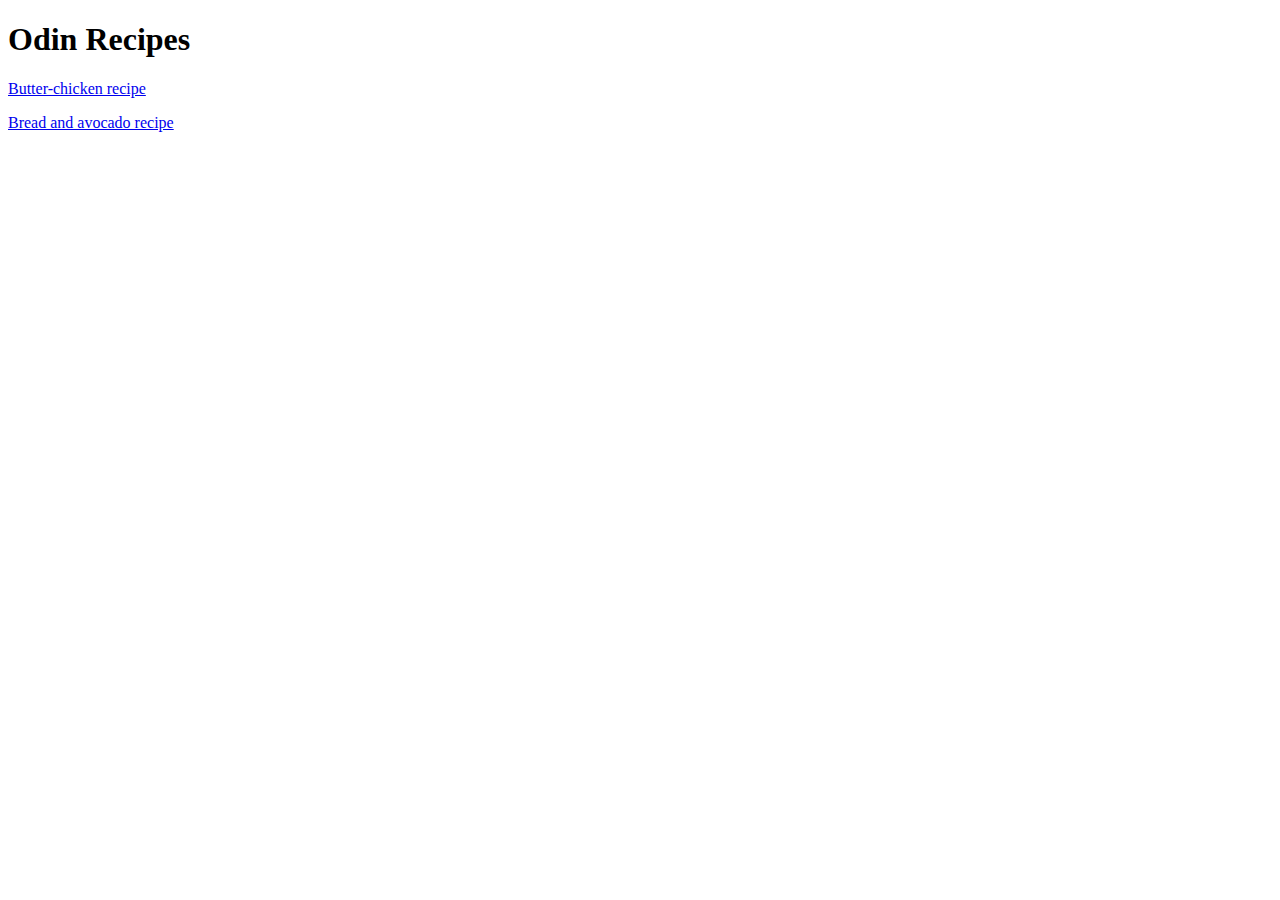
==== index.html @ 868f82ba "Add bread and avocado recipe link to index page" ====
<!DOCTYPE html>
<html lang="en">

<head>
    <meta charset="UTF-8">
    <title>Document</title>
</head>

<body>
    <h1>Odin Recipes</h1>
   <p><a href="./recipes/butter-chicken.html" target="_blank" rel="noopener noreferrer">Butter-chicken recipe</a></p>

   <p><a href="./recipes/bread-and-avo.html" target="_blank" rel="noopener noreferrer">Bread and avocado recipe</a></p>
    
</body>
</html>
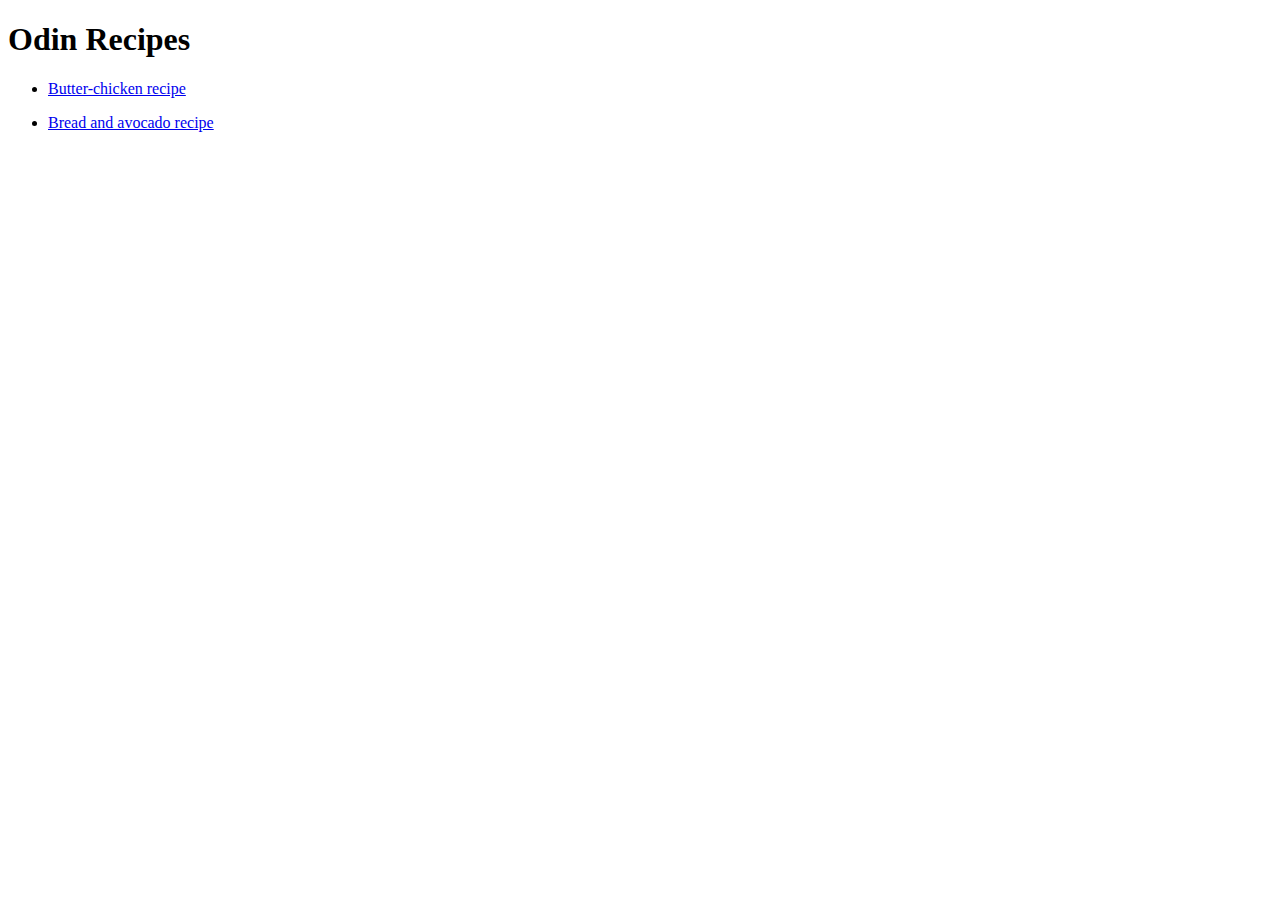
==== commit d2190e2b: "List recipes in index in bullet points" ====
--- a/index.html
+++ b/index.html
@@ -3,14 +3,19 @@
 
 <head>
     <meta charset="UTF-8">
-    <title>Document</title>
+    <title>Index</title>
 </head>
 
 <body>
     <h1>Odin Recipes</h1>
-   <p><a href="./recipes/butter-chicken.html" target="_blank" rel="noopener noreferrer">Butter-chicken recipe</a></p>
+   
+        <ul>
+            
+            <li><p><a href="./recipes/butter-chicken.html" target="_blank" rel="noopener noreferrer">Butter-chicken recipe</a></p></li>
 
-   <p><a href="./recipes/bread-and-avo.html" target="_blank" rel="noopener noreferrer">Bread and avocado recipe</a></p>
+            <li><p><a href="./recipes/bread-and-avo.html" target="_blank" rel="noopener noreferrer">Bread and avocado recipe</a></p></li>
+
+        </ul>
     
 </body>
 </html>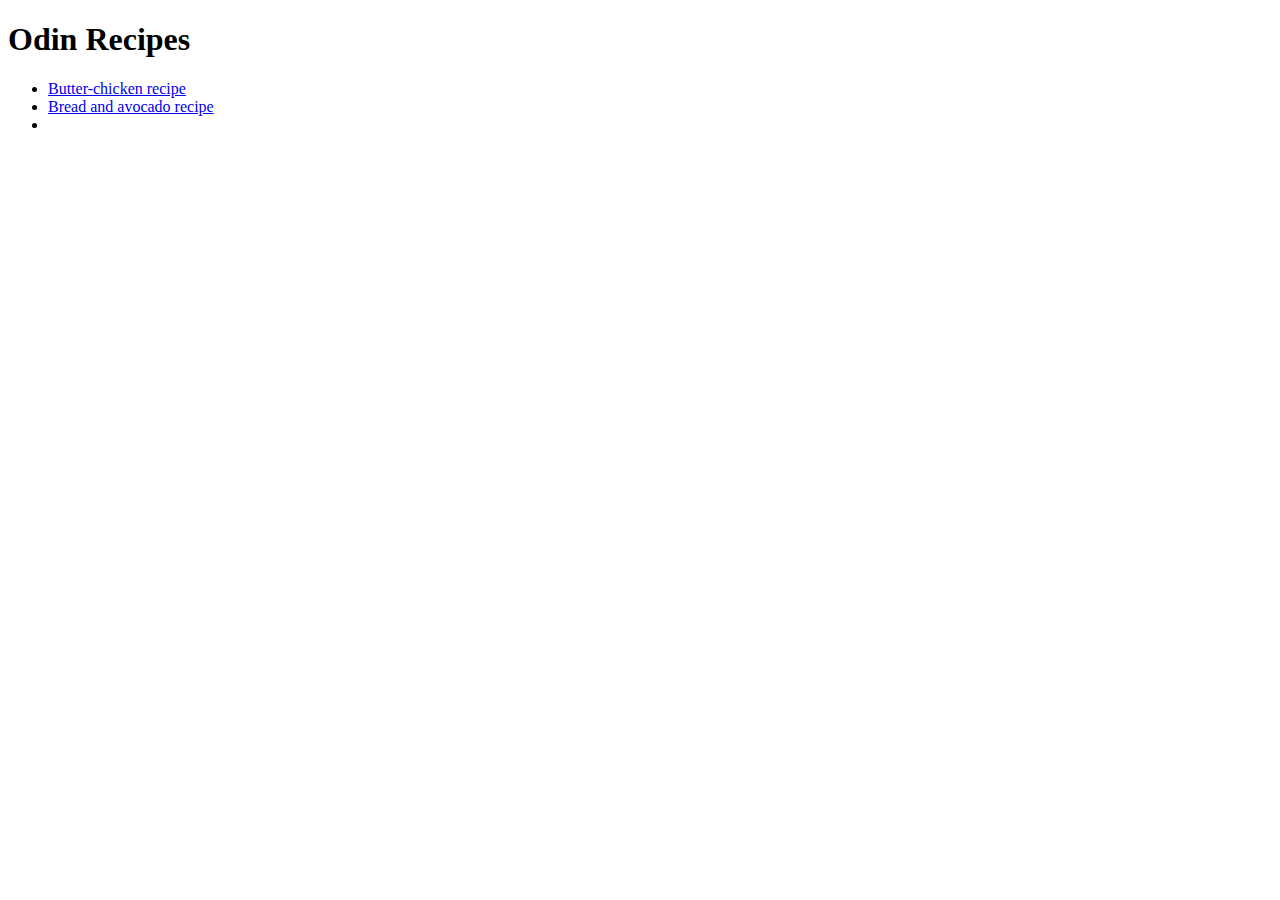
==== commit a7279902: "Add pancakes.html to index page" ====
--- a/index.html
+++ b/index.html
@@ -11,9 +11,12 @@
    
         <ul>
             
-            <li><p><a href="./recipes/butter-chicken.html" target="_blank" rel="noopener noreferrer">Butter-chicken recipe</a></p></li>
+            <li><a href="./recipes/butter-chicken.html" target="_blank" rel="noopener noreferrer">Butter-chicken recipe</a></li>
 
-            <li><p><a href="./recipes/bread-and-avo.html" target="_blank" rel="noopener noreferrer">Bread and avocado recipe</a></p></li>
+            <li><a href="./recipes/bread-and-avo.html" target="_blank" rel="noopener noreferrer">Bread and avocado recipe</a></li>
+
+            <li><a href="./images/pancakes.jpg" target="_blank" rel="noopener noreferrer"></a></li>
+
 
         </ul>
     
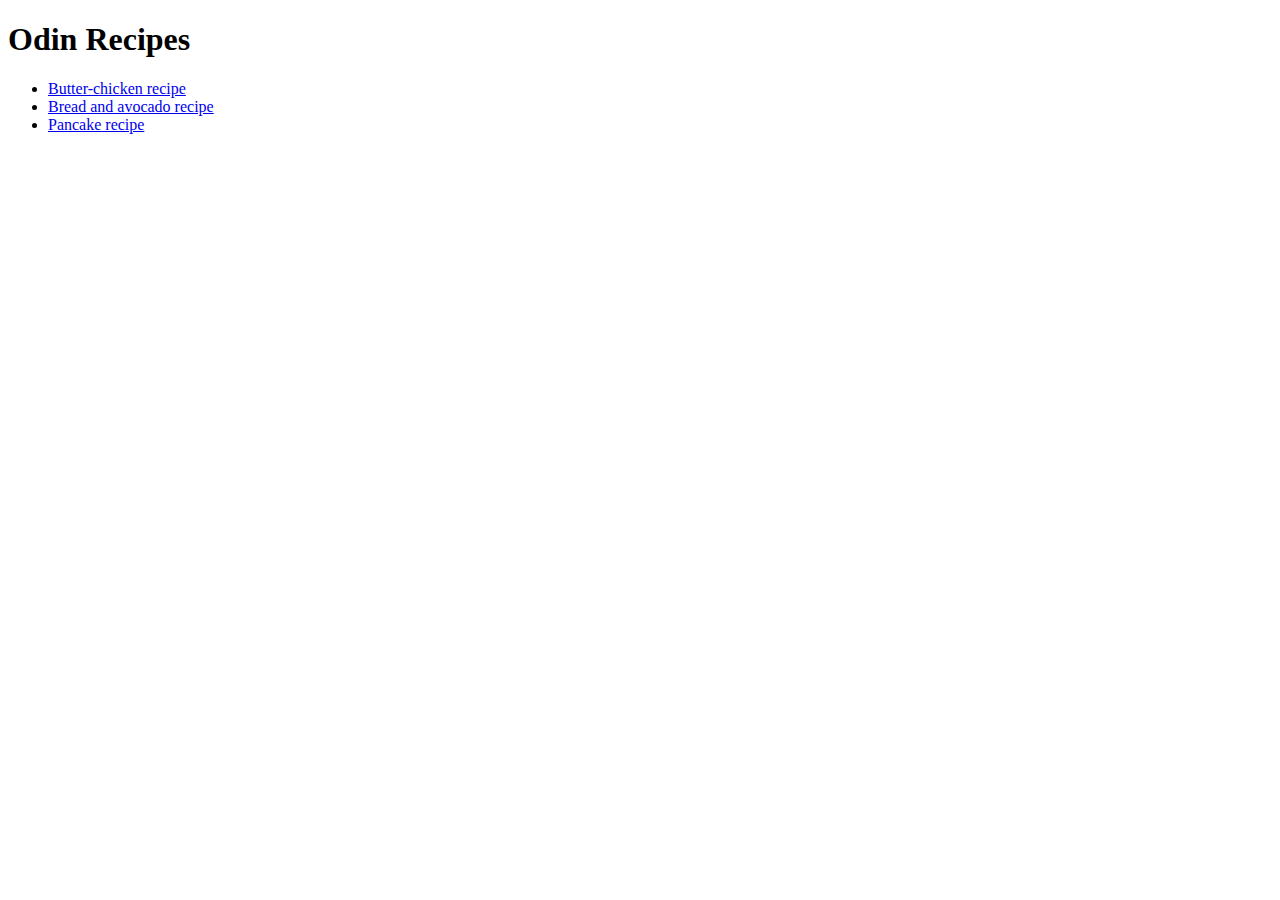
==== commit 31b8cec2: "Add link name" ====
--- a/index.html
+++ b/index.html
@@ -15,7 +15,7 @@
 
             <li><a href="./recipes/bread-and-avo.html" target="_blank" rel="noopener noreferrer">Bread and avocado recipe</a></li>
 
-            <li><a href="./images/pancakes.jpg" target="_blank" rel="noopener noreferrer"></a></li>
+            <li><a href="./images/pancakes.jpg" target="_blank" rel="noopener noreferrer">Pancake recipe</a></li>
 
 
         </ul>
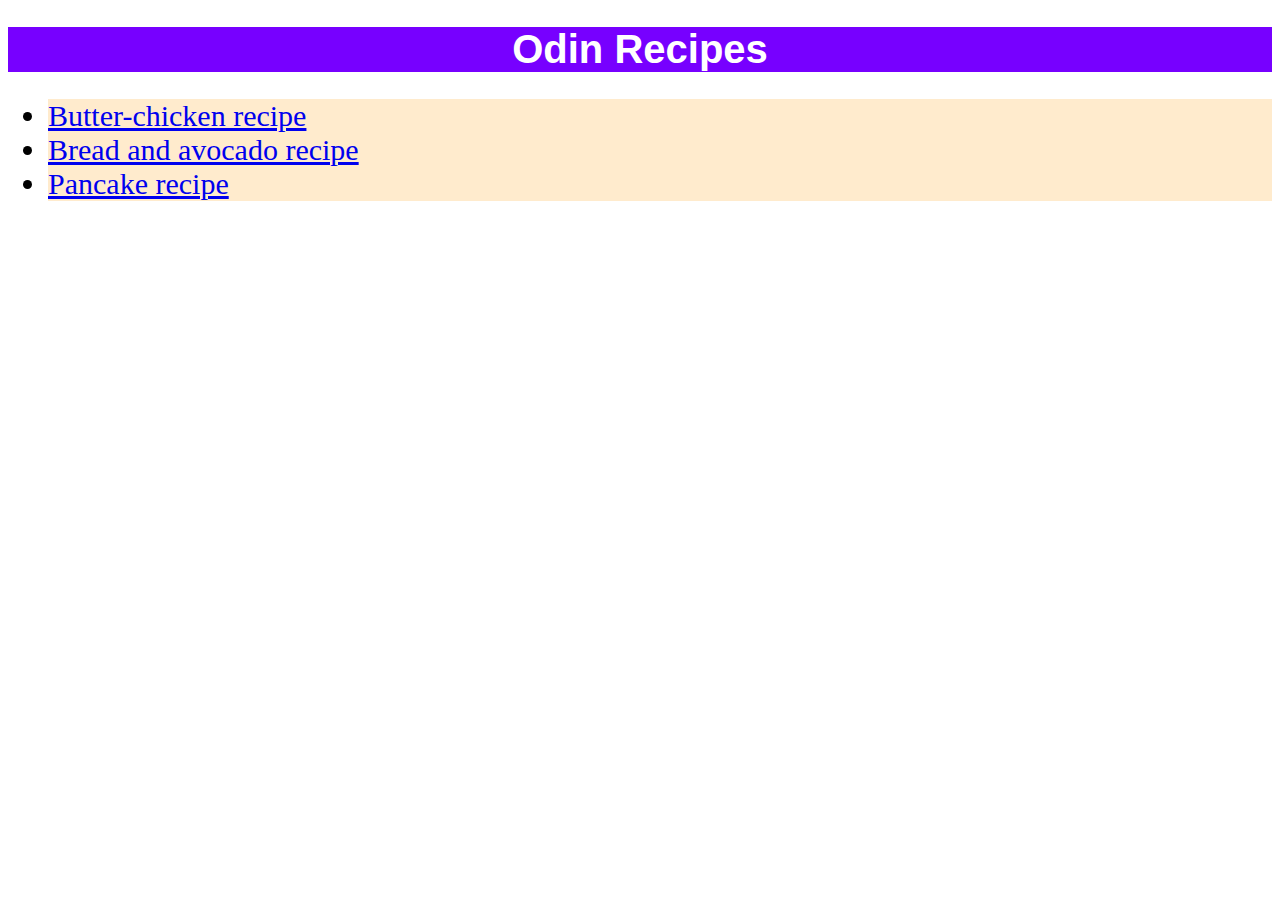
==== commit bdce642c: "Explore css styles on index.html using external css file" ====
--- a/index.html
+++ b/index.html
@@ -4,6 +4,7 @@
 <head>
     <meta charset="UTF-8">
     <title>Index</title>
+    <link rel="stylesheet" href="./stylesheets/index.css">
 </head>
 
 <body>
@@ -15,7 +16,7 @@
 
             <li><a href="./recipes/bread-and-avo.html" target="_blank" rel="noopener noreferrer">Bread and avocado recipe</a></li>
 
-            <li><a href="./images/pancakes.jpg" target="_blank" rel="noopener noreferrer">Pancake recipe</a></li>
+            <li><a href="./recipes/pancakes.html" target="_blank" rel="noopener noreferrer">Pancake recipe</a></li>
 
 
         </ul>
--- a/stylesheets/index.css
+++ b/stylesheets/index.css
@@ -0,0 +1,13 @@
+h1 {
+    text-align: center;
+    font-family: 'Franklin Gothic Medium', 'Arial Narrow', Arial, sans-serif;
+    font-size: 40px;
+    background-color: rgb(119, 0, 255);
+    color: white
+}
+
+li {
+    font-size: 30px;
+    color: black;
+    background-color: blanchedalmond;
+}